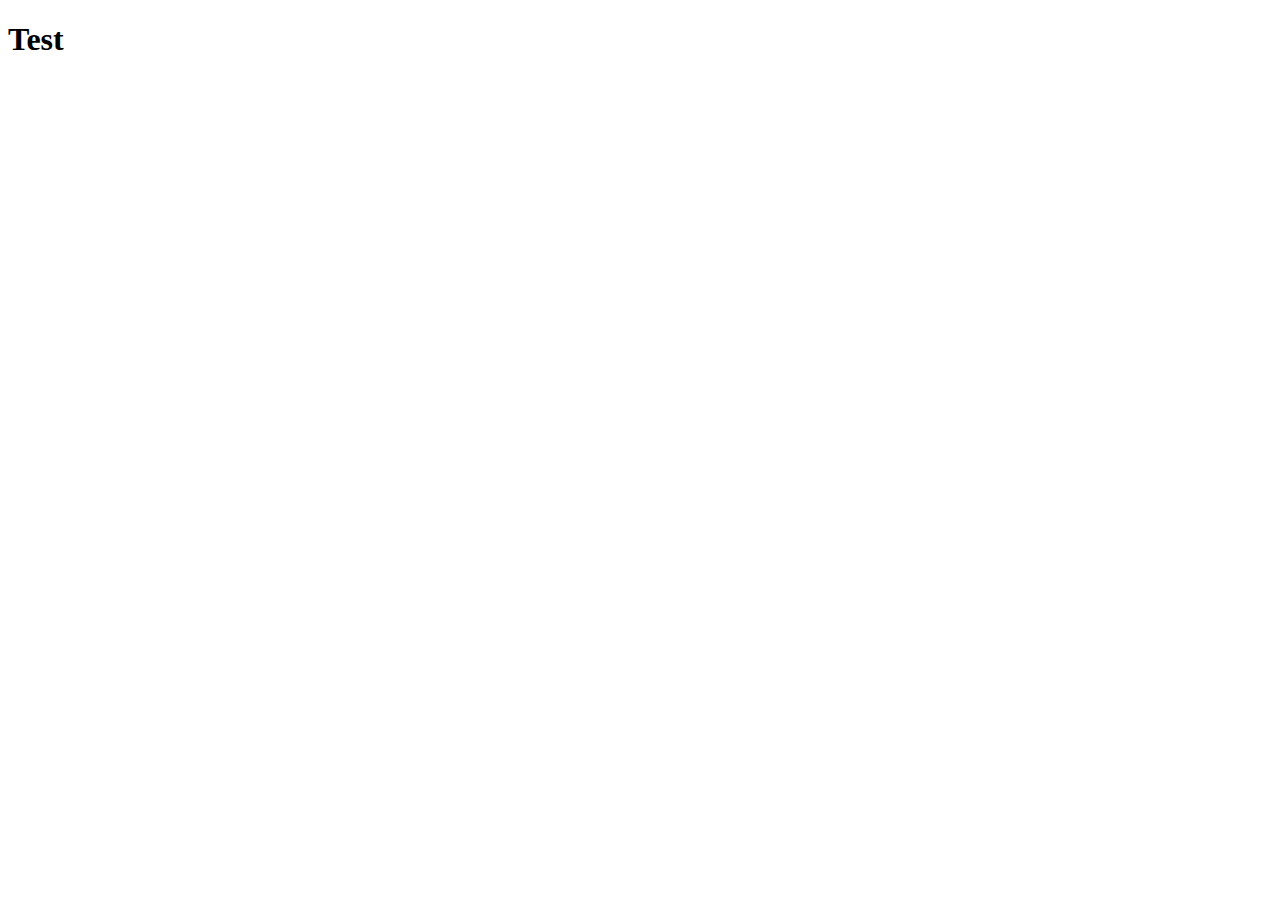
==== test.html @ adec87c3 "nav test" ====
<!DOCTYPE html>
<html lang="en">
<head>
    <meta charset="UTF-8">
    <meta name="viewport" content="width=device-width, initial-scale=1.0">
    <title>Test</title>
</head>
<body>
   <h1>Test</h1> 
</body>
</html>
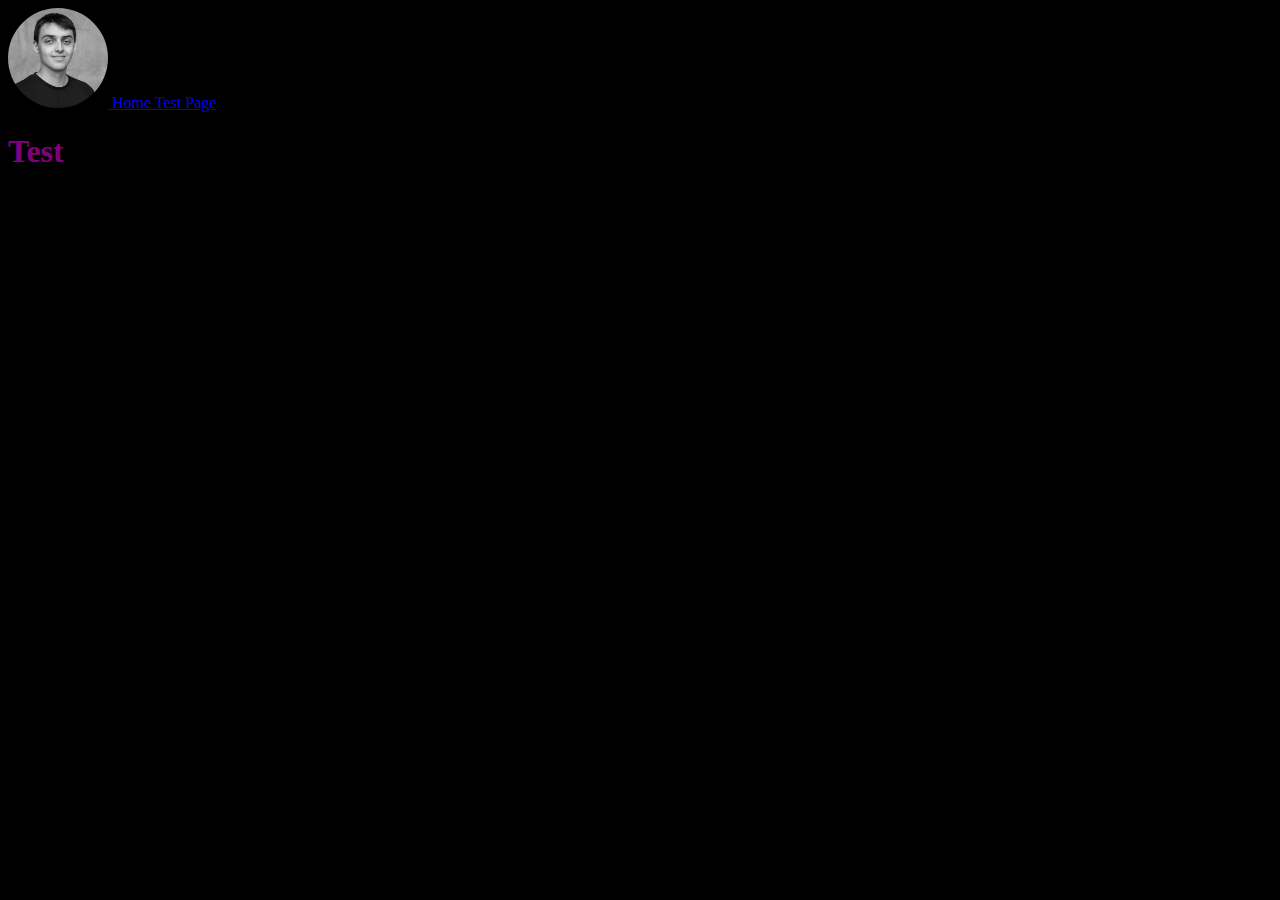
==== commit 54e9ffd5: "Added profile image" ====
--- a/test.html
+++ b/test.html
@@ -4,8 +4,19 @@
     <meta charset="UTF-8">
     <meta name="viewport" content="width=device-width, initial-scale=1.0">
     <title>Test</title>
+
+    <link rel="stylesheet" href="/css/global.css">
 </head>
 <body>
-   <h1>Test</h1> 
+<nav>
+    <a href="/">
+        <img class="profile" src="./images/JoJo.jpg">
+        Home
+    </a>
+    <a href="/test.html">Test Page</a>
+</nav>
+
+<h1>Test</h1> 
+
 </body>
 </html>--- a/css/global.css
+++ b/css/global.css
@@ -0,0 +1,9 @@
+body {
+    background-color: black;
+    color: purple;
+}
+
+img.profile {
+    width: 100px;
+    border-radius: 50%;
+}